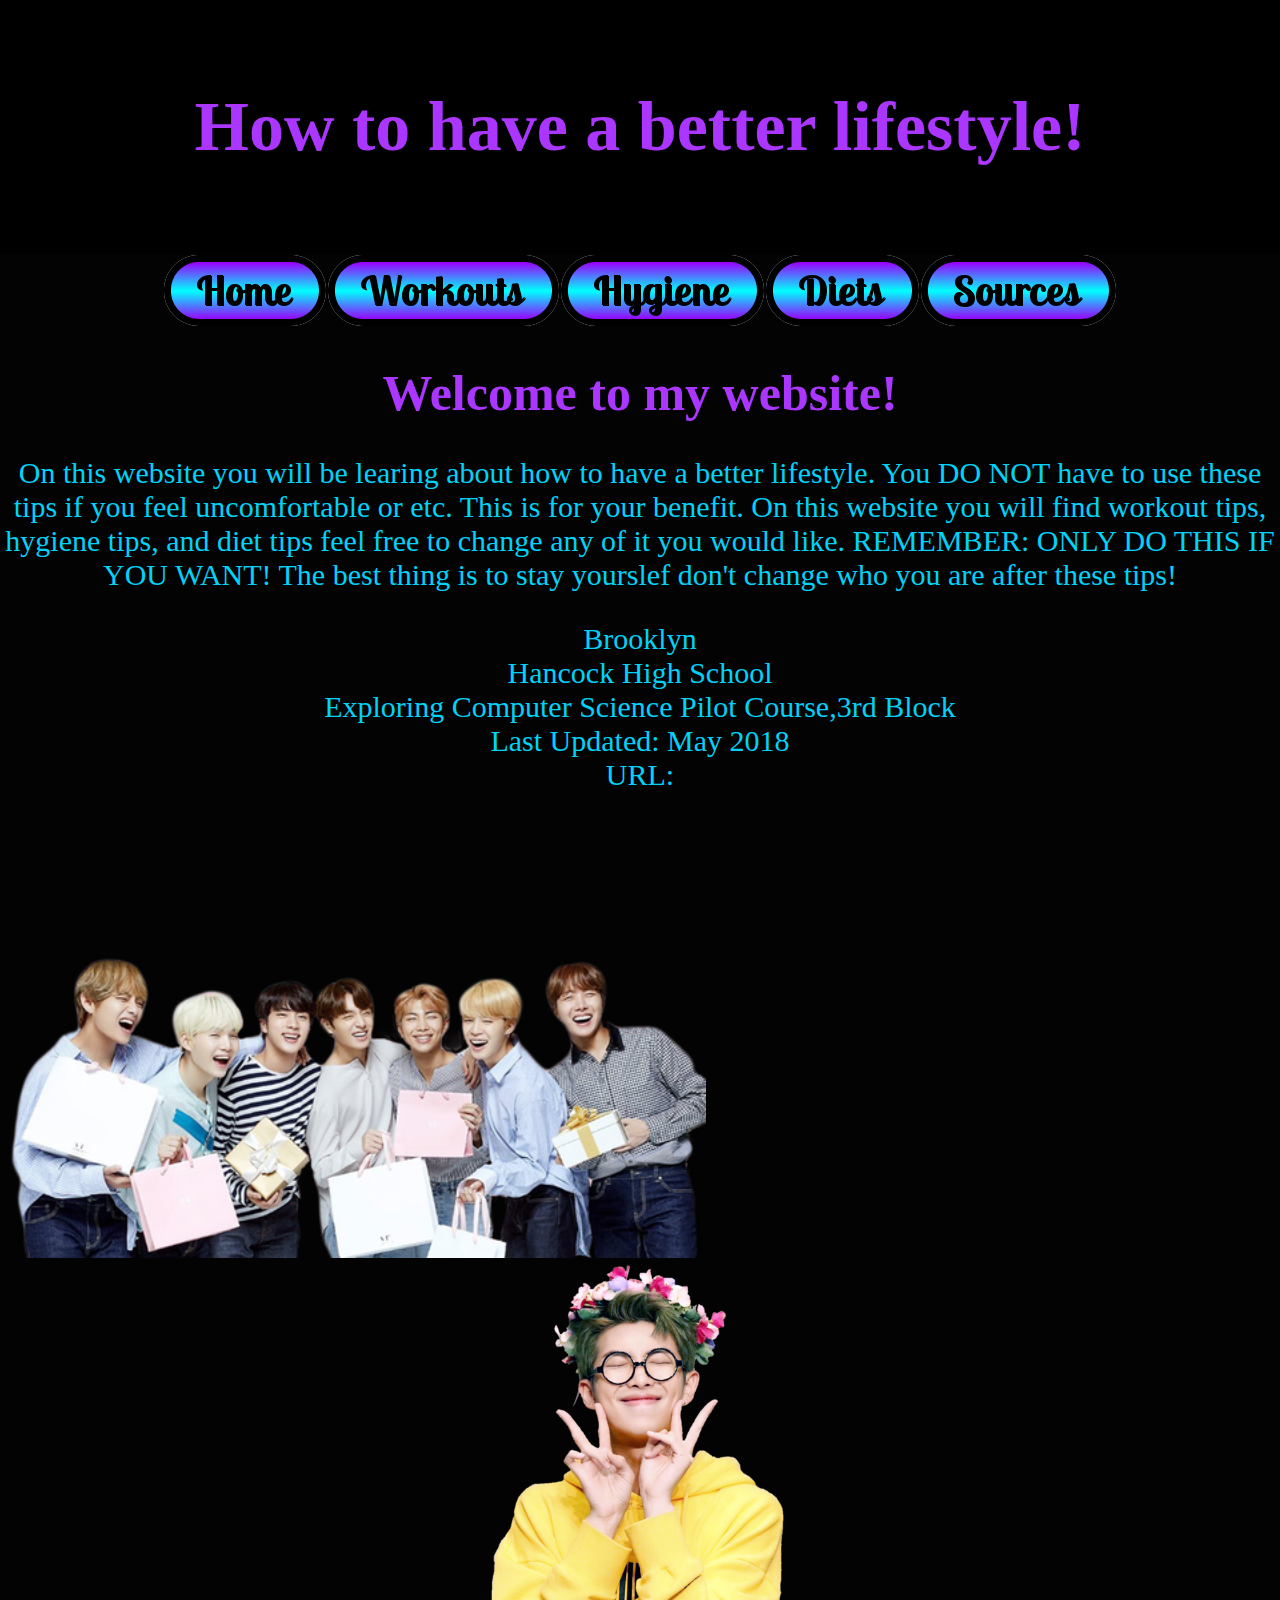
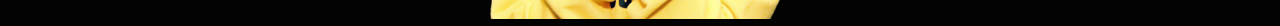
==== index.html @ bf95503a "initial upload" ====
<!DOCTYPE html>
<html lang="en">
<head>
   <link rel="stylesheet" href="style.css" type="text/css" /> 
<title>Home Page</title>
<meta charset="utf-8">
<meta name="viewport" content="width=device-width, initial-scale=1">
</head>
<body>
<div class="header">
   
  <h1 class="header">How to have a better lifestyle!</h1>
</div>
<center>
<table>
<tr>  
    <td>
      <a href="index.html"><img src="button_home%20(3).png" alt="" style="height: :200px;"></a></td>   
    
      <td>
      <a href="workout.html"><img src="button_workouts%20(6).png" alt="" style="height: :200px;"></a></td>
  
      <td>
      <a href="hygiene.html"><img src="button_hygiene%20(4).png" alt="" style="height: :200px;"></a></td>
    
    <td>
      <a href="diet.html"><img src="button_diets.png" alt="" style="height: :200px;"></a></td> 
    
    <td>
      <a href="sources.html"><img src="button_sources%20(5).png" alt="" style="height: :200px;"></a></td> 
    </tr></table></center>
    <h1 >Welcome to my website!</h1>
   <p> On this website you will be learing about how to have a better lifestyle. You DO NOT have to use these tips if you feel uncomfortable or etc. This is for your benefit. On this website you will find workout tips, hygiene tips, and diet tips feel free to change any of it you would like. REMEMBER: ONLY DO THIS IF YOU WANT!
     The best thing is to stay yourslef don't change who you are after these tips!  </p>

   <footer> 
Brooklyn<br>
Hancock High School<br>
Exploring Computer Science Pilot Course,3rd Block<br>
Last Updated: May 2018<br>
URL: </footer>
       
  <footer class="rapmon"> <img src="bts_png_001_by_ellamikorin-dbys31y.png" width="700px">
      
      <iframe width="560" height="315" src="https://www.youtube.com/embed/0aNNYEUARAk" frameborder="0" allow="autoplay; encrypted-media" allowfullscreen></iframe>

      
      <img src="235846919083212.png" width="300px"></footer>
</body>
</html>
---- style.css ----
p{
    font-size: 30px;
    text-align: center;
    color: #00d2f8
}

table, th, td{
    border: 0px solid black;
    padding: 1px;
    text-align: center;
    border-spacing: 1px;
    border-collapse: collapse;
    
}

h1{
    text-align:center;
    font-size: 50px;
    color: #aa36ff
    
}

<style>
* {
    box-sizing: border-box;
}

body {
  margin: 0;
}

/* Style the header */
.header {
    background-color:black;
    padding: 20px;
    text-align: center;
     font-size: 70px;
    
}

/* Style the top navigation bar */
.topnav {
    overflow: hidden;
    background-color: #333;
}

/* Style the topnav links */
.topnav a {
    float: left;
    display: block;
    color: #f2f2f2;
    text-align: center;
    padding: 14px 16px;
    text-decoration: none;
}

/* Change color on hover */
.topnav a:hover {
    background-color: #ddd;
    color: black;
}

.workout{
    font-size: 30px;
    text-align: center;
    color: #00d2f8
}


body{
    background-color: #030303
}


footer{
    text-align: center;
    color: #00d2f8;
    font-size: 30px
}
    
img{
    text-align: center
}
    
.rapmon{
    text-align:center
}
    
man{
    text-align: right
}
    
.H{
   
}
    






































</style>
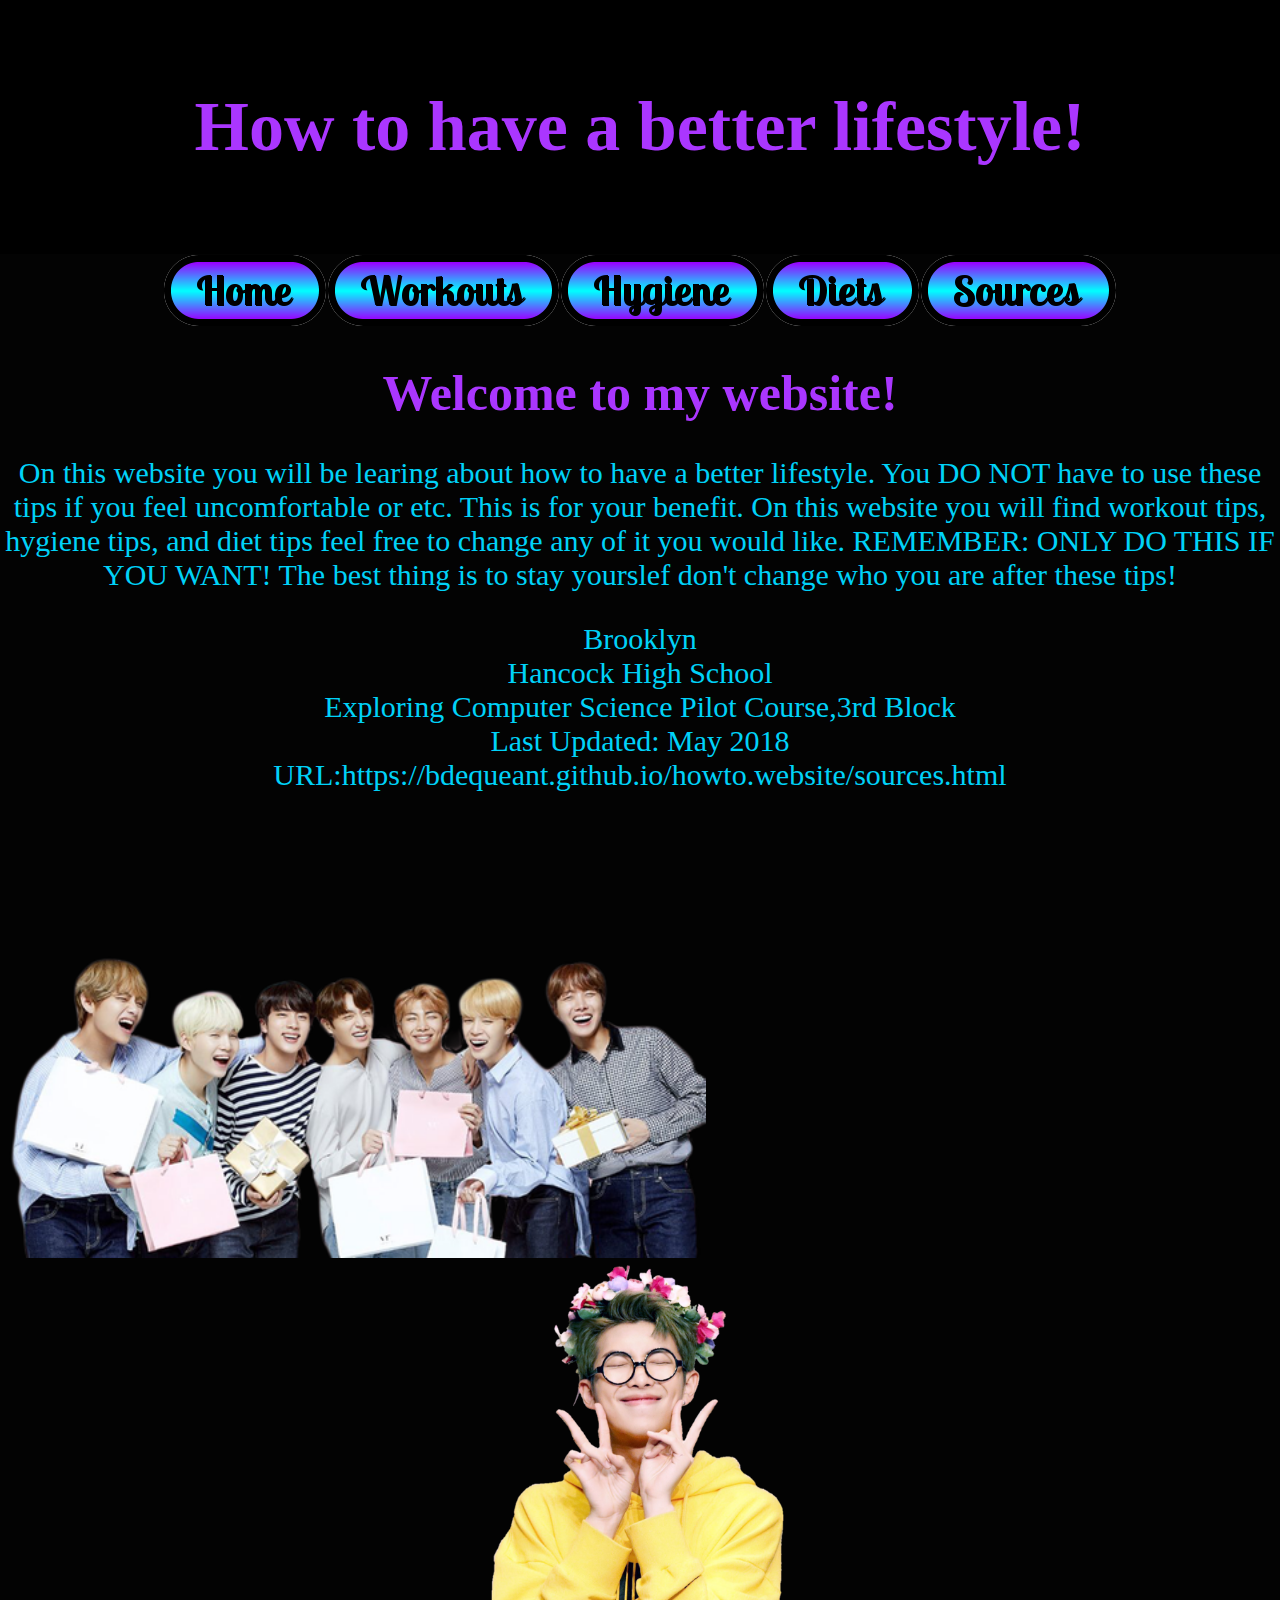
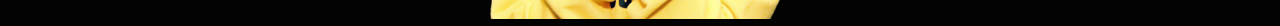
==== commit ed00996e: "upload" ====
--- a/index.html
+++ b/index.html
@@ -38,7 +38,7 @@
 Hancock High School<br>
 Exploring Computer Science Pilot Course,3rd Block<br>
 Last Updated: May 2018<br>
-URL: </footer>
+URL:https://bdequeant.github.io/howto.website/sources.html </footer>
        
   <footer class="rapmon"> <img src="bts_png_001_by_ellamikorin-dbys31y.png" width="700px">
       
